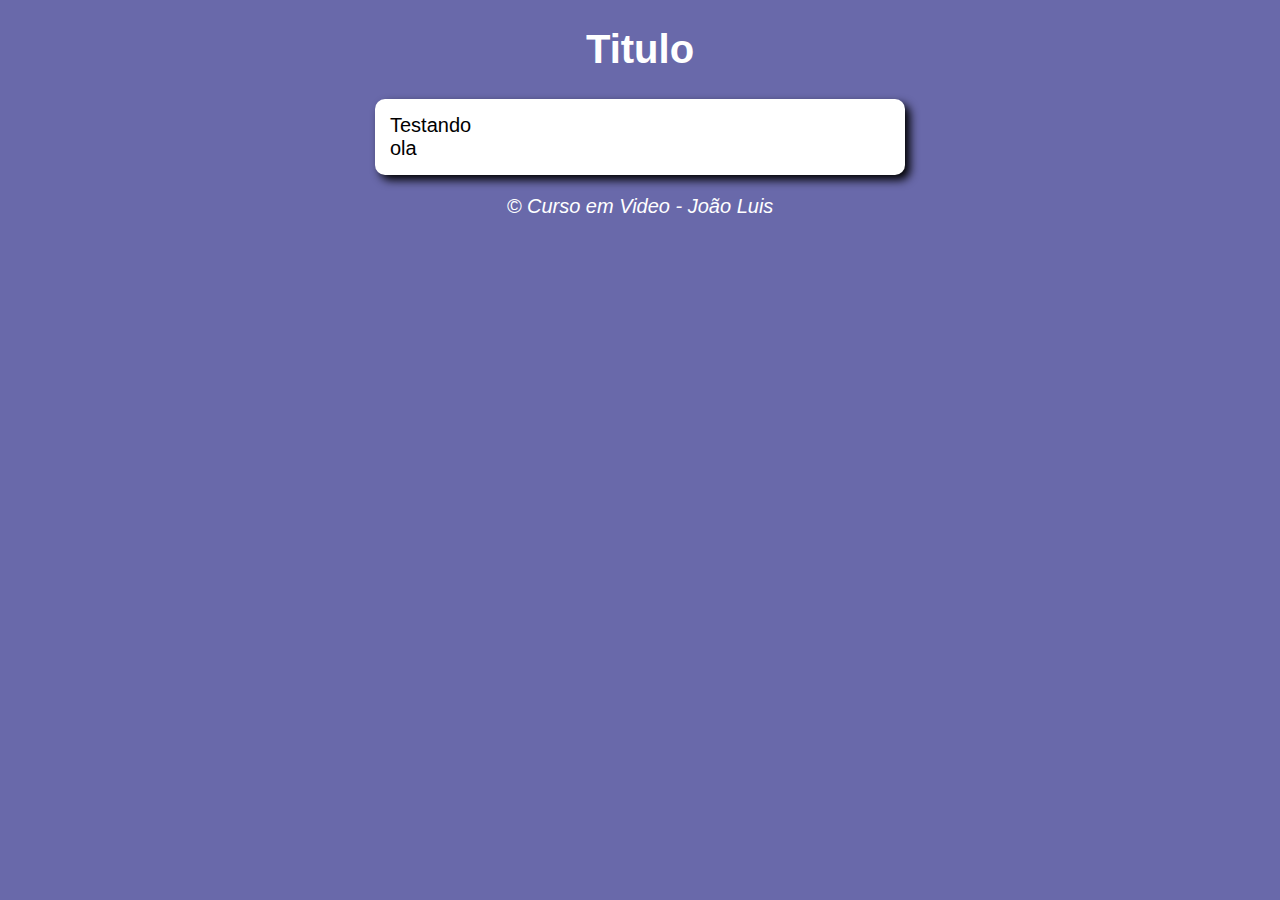
==== Exercicio_A14/Modelos.1/exerc_17.html @ 4a4adf79 "Exercicio Aula 14 -1" ====
<!DOCTYPE html>
<html lang="pt-BR">
<head>
    <meta charset="UTF-8">
    <meta name="viewport" content="width=device-width, initial-scale=1.0">
    <meta http-equiv="X-UA-Compatible" content="ie=edge">
    <title>Modelo de Exercicio</title>

    <link rel="stylesheet" href="estilo.css">

</head>
<body>
    <header>
        <h1>Titulo</h1>
    </header>

    <section>
        <div>
            Testando
        </div>

        <div>
            ola
        </div>

    </section>
    <footer>
        <p>&copy; Curso em Video - João Luis</p>
    </footer>

    <script src="scriptjlo.js"></script>
</body>
</html>
---- Exercicio_A14/Modelos.1/estilo.css ----
body{
    background: rgb(105, 105, 170);
    font: normal 15pt Arial;


}

header{
    color: white;
    text-align: center;

}

section{
    background: white;
    border-radius: 10px;
    padding: 15px;
    width: 500px;
    margin: auto;
    box-shadow: 5px 5px 10px black;
    

}

footer{
    color: white;
    text-align: center;
    font-style: italic;

}
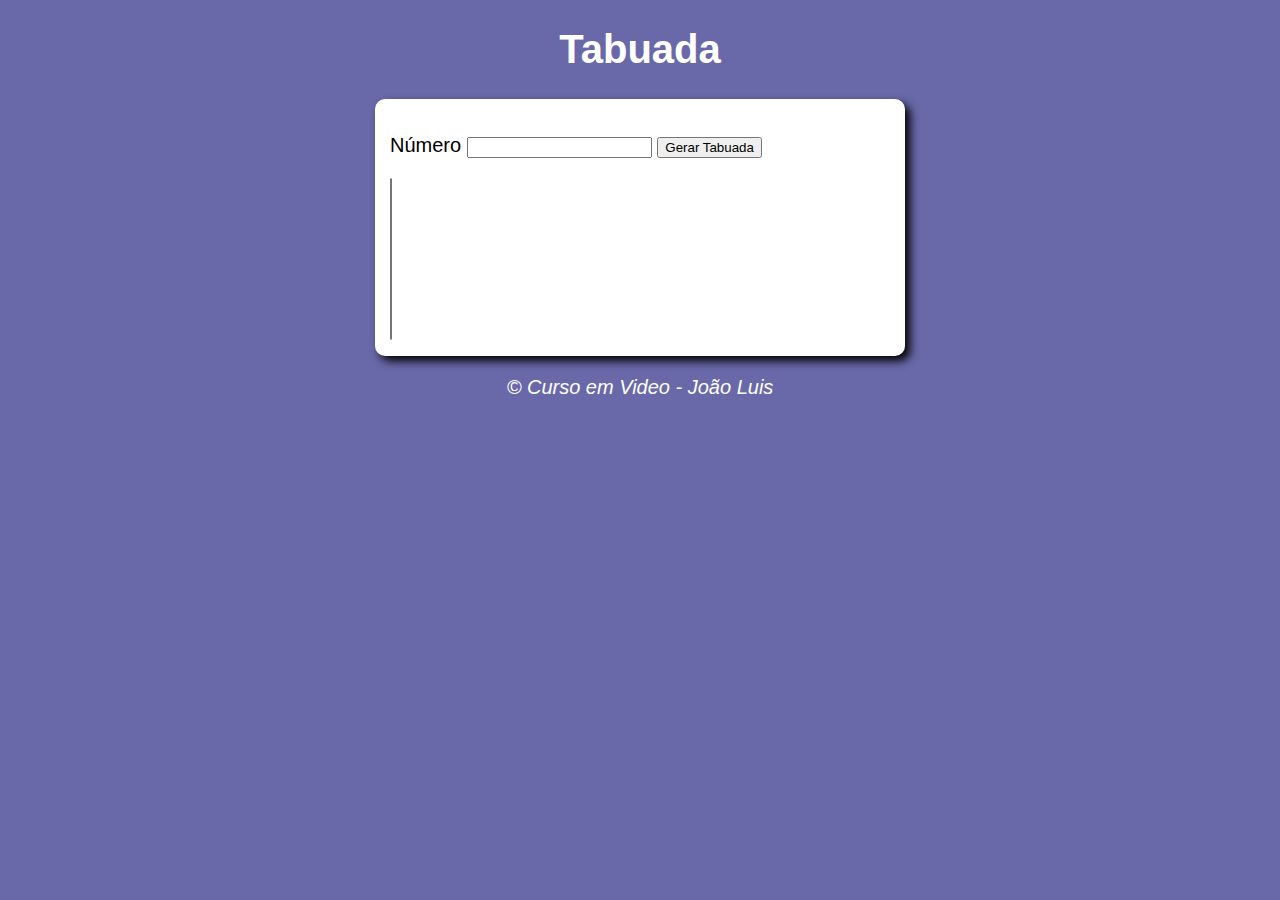
==== commit 4b13d186: "Exercicio final aula 14 - Tabuada" ====
--- a/Exercicio_A14/Modelos.1/exerc_17.html
+++ b/Exercicio_A14/Modelos.1/exerc_17.html
@@ -4,23 +4,27 @@
     <meta charset="UTF-8">
     <meta name="viewport" content="width=device-width, initial-scale=1.0">
     <meta http-equiv="X-UA-Compatible" content="ie=edge">
-    <title>Modelo de Exercicio</title>
+    <title>Tabuada Programada</title>
 
     <link rel="stylesheet" href="estilo.css">
 
 </head>
 <body>
     <header>
-        <h1>Titulo</h1>
+        <h1>Tabuada</h1>
     </header>
 
     <section>
         <div>
-            Testando
+            <p>Número <input type="number" name="num" id="txtn">
+                <input type="button" value="Gerar Tabuada" onclick="tabuada()"></p>
+
         </div>
 
         <div>
-            ola
+            <select name="tabuada" id="seltab" size="10">
+
+            </select>
         </div>
 
     </section>
@@ -28,6 +32,6 @@
         <p>&copy; Curso em Video - João Luis</p>
     </footer>
 
-    <script src="scriptjlo.js"></script>
+    <script src="scriptjlo1.js"></script>
 </body>
 </html>